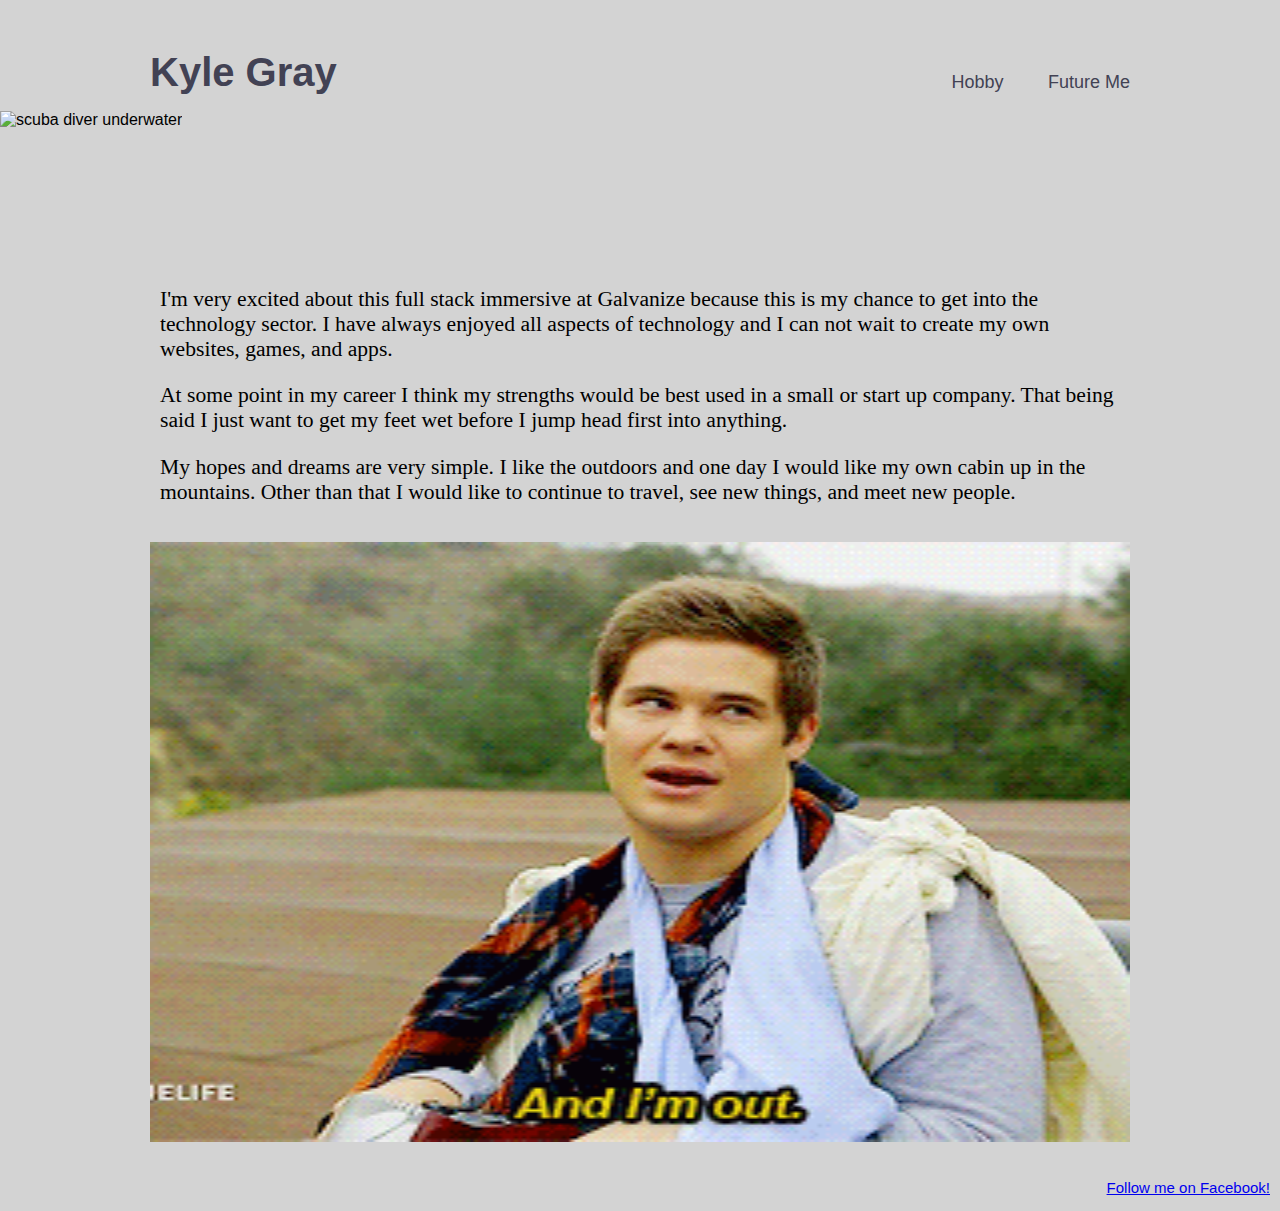
==== futureme.html @ cd22d712 "initial commit" ====
<!DOCTYPE html>
<html lang="en">
<head>
    <meta charset="UTF-8">
    <title>Document</title>
    <link rel="stylesheet" type="text/css" href="style.css">
    <link rel="stylesheet" type="text/css" href="normalize.min.css">
</head>
<body>
    <nav>
    </nav>
   <header>
       <div class="wrapper">
        <h1>
          <a href="index.html">Kyle Gray</a>
        </h1>
            <nav id="top-nav">
                <ul>
                    <li><a href= "hobby.html">Hobby</a></li>
                    <li><a href= "futureme.html">Future Me</a></li>
                </ul>
             </nav>
       </div>
         <img src="images/diver.jpeg" alt="scuba diver underwater">
    </header>
<main>
    <div class="wrapper">
        <p>I'm very excited about this full stack immersive at Galvanize because this is my chance to get into the technology sector. I have always enjoyed all aspects of technology and I can not wait to create my own websites, games, and apps.</p>
        
        <p>At some point in my career I think my strengths would be best used in a small or start up company. That being said I just want to get my feet wet before I jump head first into anything.</p>
        
        <p>My hopes and dreams are very simple. I like the outdoors and one day I would like my own cabin up in the mountains. Other than that I would like to continue to travel, see new things, and meet new people.</p>
        <img src="images/giphy.gif" alt="workaholics gif">
    </div>
    
</main>
    
    <footer>
        <p><a href= "https://www.facebook.com/profile.php?id=1113660279">Follow me on Facebook!</a></p>
    </footer>
</body>
</html>
---- style.css ----
<style>
    @import 'https://fonts.googleapis.com/css?family=David+Libre';
</style>
/*
This is the main stylesheet!
*/

header {
    height: 120px;
    position: fixed;
    width: 100%;
    top: 0px;
    z-index: 100;
}

main {
    min-height: 400px;
    padding-top: 120px;
    font-family: 'David Libre', serif;
    font-size: 135%;
}

main p{
    margin-left: 10px;
}

h2 {
    text-align: center;
    font-style: Arial, sans-serif;
}

u1.star_wars {
    list-style-type: none;
    padding: 0px;
    margin: 0px;
}

u1.star_wars li {
    background-repeat: no-repeat;
    background-position: 0px center;
    padding: 5px 0 5px 40px;
    margin-bottom: 5px;
}

u1 li.falcon {
    background-image: url(http://icons.iconarchive.com/icons/sensibleworld/starwars/24/Millennium-Falcon-icon.png)
}

footer {
    text-align: right;
    font-size: 15px;
    margin-right: 10px;
}

a:hover {
    color:red;
}

a:visited {
    color:black;
}

img { 
    width: 100%;
    max-height: 600px;
    padding-top: 16px;
    padding-bottom: 16px;
}

*{
    background-color: lightgray;
}

.wrapper {
  width: 980px;
  margin: auto;
}

.wrapper:after {
  content: "";
  display: table;
  clear: both;
}


/* ----- =logo ----- */

header h1 {
  float: left;
  font-size: 40px;
  margin: 0;
  padding-top: 50px;
  font-family: Arial, sans-serif;
}

header h1 a {
  text-decoration: none;
  color: #424254;
}

header h1 a:hover {
  color: red;
}

/* ----- =navigation ----- */

#top-nav {
  float: right;
  margin-top: 72px;
}

#top-nav ul {
  margin: 0;
  list-style: none;
}

#top-nav ul li {
  display: inline-block;
  margin-left: 40px;
}

#top-nav ul li a {
  font-size: 18px;
  font-family: Arial, sans-serif;
  color: #424254;
  text-decoration: none;
}

#top-nav ul li a:hover {
  color: red;
}
a:hover {
        color:red;
    }
    a:visited {
        color:black;
    }

/* -------- Column Layout -------*/
.one_third {    
    width:300px;
    float:left;
    margin-left:20px;
    margin-bottom:20px;
}

.row:after {
    content: " ";
    display: table;
    clear: both;
  }


/*<!doctype html>
<html>
<head>
<meta charset="UTF-8">
<title>Basic Media Query Test</title>
<style type="text/css">

body {
	background-color: grey;
}

@media screen and (max-width: 1280px) {
body {
	background-color: blue;
}
}

@media screen and (max-width: 1024px) {
body {
	background-color: green;
}
}

@media screen and (max-width: 768px) {
body {
	background-color: yellow;
}
}

@media screen and (max-width: 480px) {
body {
	background-color: orange;
}
}

@media screen and (max-width: 320px) {
body {
	background-color: red;
}
}

.note {
	width: 200px;
	box-shadow: inset 0px 1px 0px 0px #ffffff;
	background: linear-gradient(to bottom, #ffffff 5%, #f6f6f6 100%);
	background-color: #ffffff;
	border-radius: 6px;
	border: 1px solid #dcdcdc;
	display: inline-block;
	color: #666666;
	font-family: arial;
	font-size: 15px;
	font-weight: bold;
	padding: 6px 24px;
}
</style>
</head>

<body>
<div class="note">Resize this page to see the media queries in action.</div>
</body>
</html>
/*
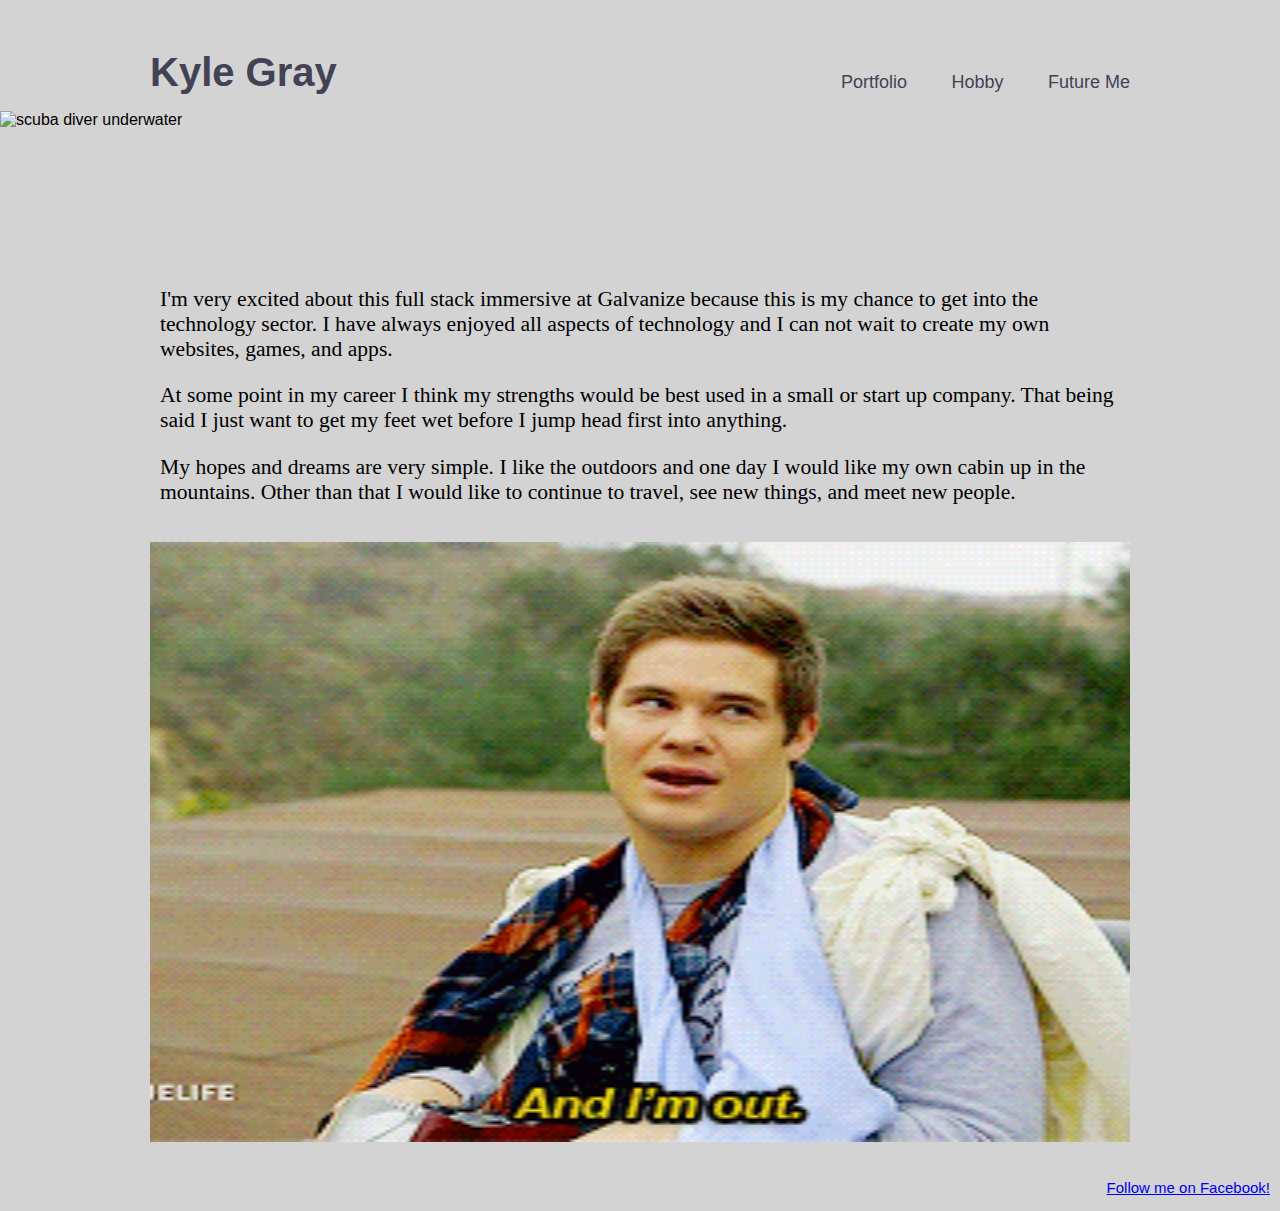
==== commit a830815e: "adding portfolio page to website" ====
--- a/futureme.html
+++ b/futureme.html
@@ -2,7 +2,7 @@
 <html lang="en">
 <head>
     <meta charset="UTF-8">
-    <title>Document</title>
+    <title>Future Plans</title>
     <link rel="stylesheet" type="text/css" href="style.css">
     <link rel="stylesheet" type="text/css" href="normalize.min.css">
 </head>
@@ -16,6 +16,7 @@
         </h1>
             <nav id="top-nav">
                 <ul>
+                  <li><a href= "portfolio.html">Portfolio</a></li>
                     <li><a href= "hobby.html">Hobby</a></li>
                     <li><a href= "futureme.html">Future Me</a></li>
                 </ul>
@@ -26,17 +27,17 @@
 <main>
     <div class="wrapper">
         <p>I'm very excited about this full stack immersive at Galvanize because this is my chance to get into the technology sector. I have always enjoyed all aspects of technology and I can not wait to create my own websites, games, and apps.</p>
-        
+
         <p>At some point in my career I think my strengths would be best used in a small or start up company. That being said I just want to get my feet wet before I jump head first into anything.</p>
-        
+
         <p>My hopes and dreams are very simple. I like the outdoors and one day I would like my own cabin up in the mountains. Other than that I would like to continue to travel, see new things, and meet new people.</p>
         <img src="images/giphy.gif" alt="workaholics gif">
     </div>
-    
+
 </main>
-    
+
     <footer>
         <p><a href= "https://www.facebook.com/profile.php?id=1113660279">Follow me on Facebook!</a></p>
     </footer>
 </body>
-</html>+</html>
--- a/style.css
+++ b/style.css
@@ -5,11 +5,11 @@
 This is the main stylesheet!
 */
 
-header {
+.primary-header {
     height: 120px;
     position: fixed;
     width: 100%;
-    top: 0px;
+    top: 0;
     z-index: 100;
 }
 
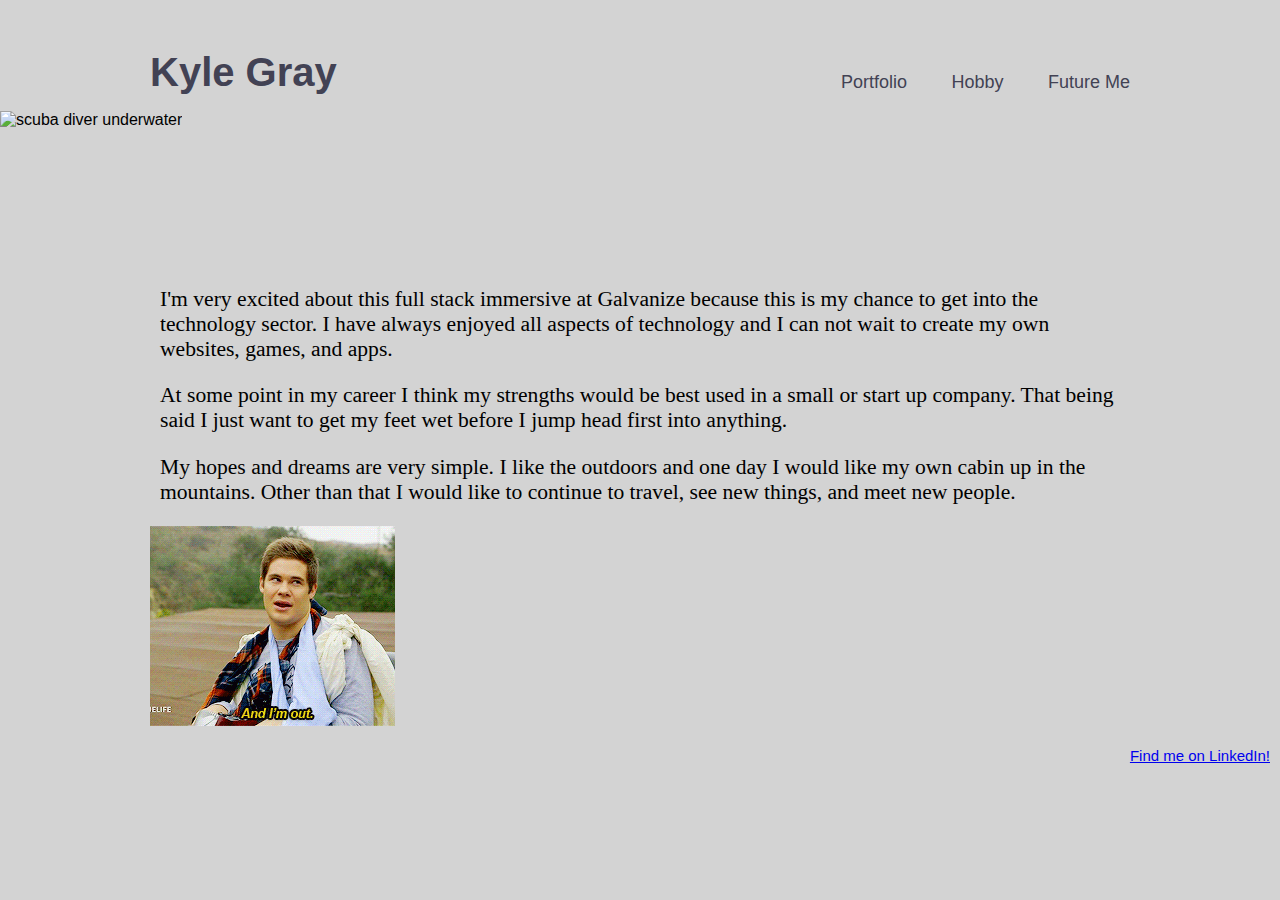
==== commit aec39c69: "adding materialize and styling portfolio page" ====
--- a/futureme.html
+++ b/futureme.html
@@ -3,6 +3,7 @@
 <head>
     <meta charset="UTF-8">
     <title>Future Plans</title>
+    <link rel="stylesheet" href="https://cdnjs.cloudflare.com/ajax/libs/materialize/0.98.0/css/materialize.min.css">
     <link rel="stylesheet" type="text/css" href="style.css">
     <link rel="stylesheet" type="text/css" href="normalize.min.css">
 </head>
@@ -22,7 +23,7 @@
                 </ul>
              </nav>
        </div>
-         <img src="images/diver.jpeg" alt="scuba diver underwater">
+         <img class="hero" src="images/diver.jpeg" alt="scuba diver underwater">
     </header>
 <main>
     <div class="wrapper">
@@ -36,8 +37,8 @@
 
 </main>
 
-    <footer>
-        <p><a href= "https://www.facebook.com/profile.php?id=1113660279">Follow me on Facebook!</a></p>
-    </footer>
+<footer>
+    <p><a href= "https://www.linkedin.com/in/kyle-gray">Find me on LinkedIn!</a></p>
+</footer>
 </body>
 </html>
--- a/style.css
+++ b/style.css
@@ -60,7 +60,7 @@
     color:black;
 }
 
-img { 
+.hero { 
     width: 100%;
     max-height: 600px;
     padding-top: 16px;
@@ -137,7 +137,7 @@
     }
 
 /* -------- Column Layout -------*/
-.one_third {    
+.one_third {
     width:300px;
     float:left;
     margin-left:20px;
@@ -213,4 +213,4 @@
 <div class="note">Resize this page to see the media queries in action.</div>
 </body>
 </html>
-/*+/*
